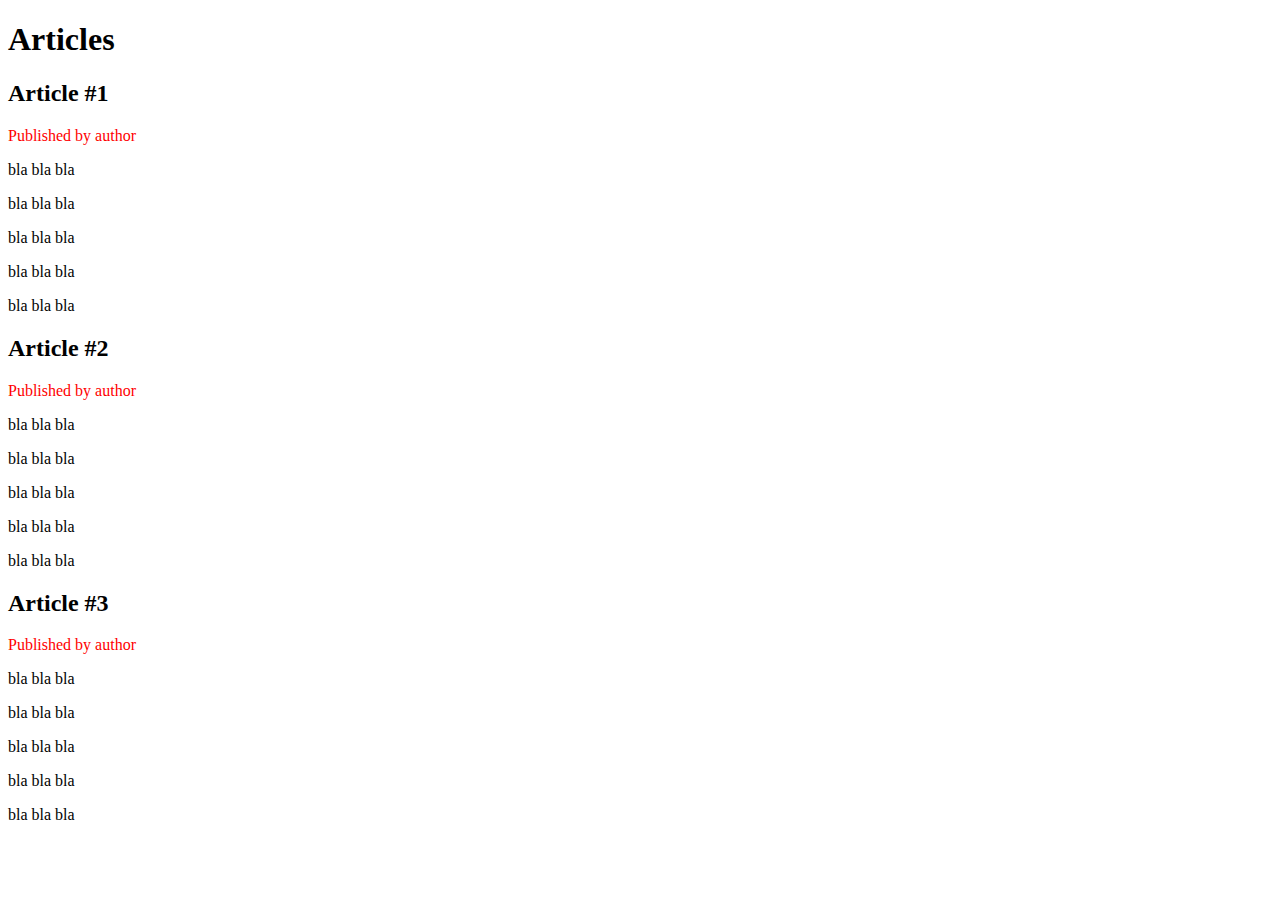
==== articles.html @ b6e8ee73 "Add adjacent selector" ====
<!DOCTYPE html>
<html>
<head>
    <title>CSS Tutorial</title>
    <link rel="stylesheet" type="text/css" href="css/syntax.css">
</head>
<body>
    <div>
        <h1>Articles</h1>
    </div>

    <div id="all-articles">
        <h2>Article #1</h2>
        <p>Published by author</p>
        <p>bla bla bla</p>
        <p>bla bla bla</p>
        <p>bla bla bla</p>
        <p>bla bla bla</p>
        <p>bla bla bla</p>

        <h2>Article #2</h2>
        <p>Published by author</p>
        <p>bla bla bla</p>
        <p>bla bla bla</p>
        <p>bla bla bla</p>
        <p>bla bla bla</p>
        <p>bla bla bla</p>

        <h2>Article #3</h2>
        <p>Published by author</p>
        <p>bla bla bla</p>
        <p>bla bla bla</p>
        <p>bla bla bla</p>
        <p>bla bla bla</p>
        <p>bla bla bla</p>
    </div>
</body>
</html>
---- css/syntax.css ----
#all-articles h2 + p{
    color: red;
}
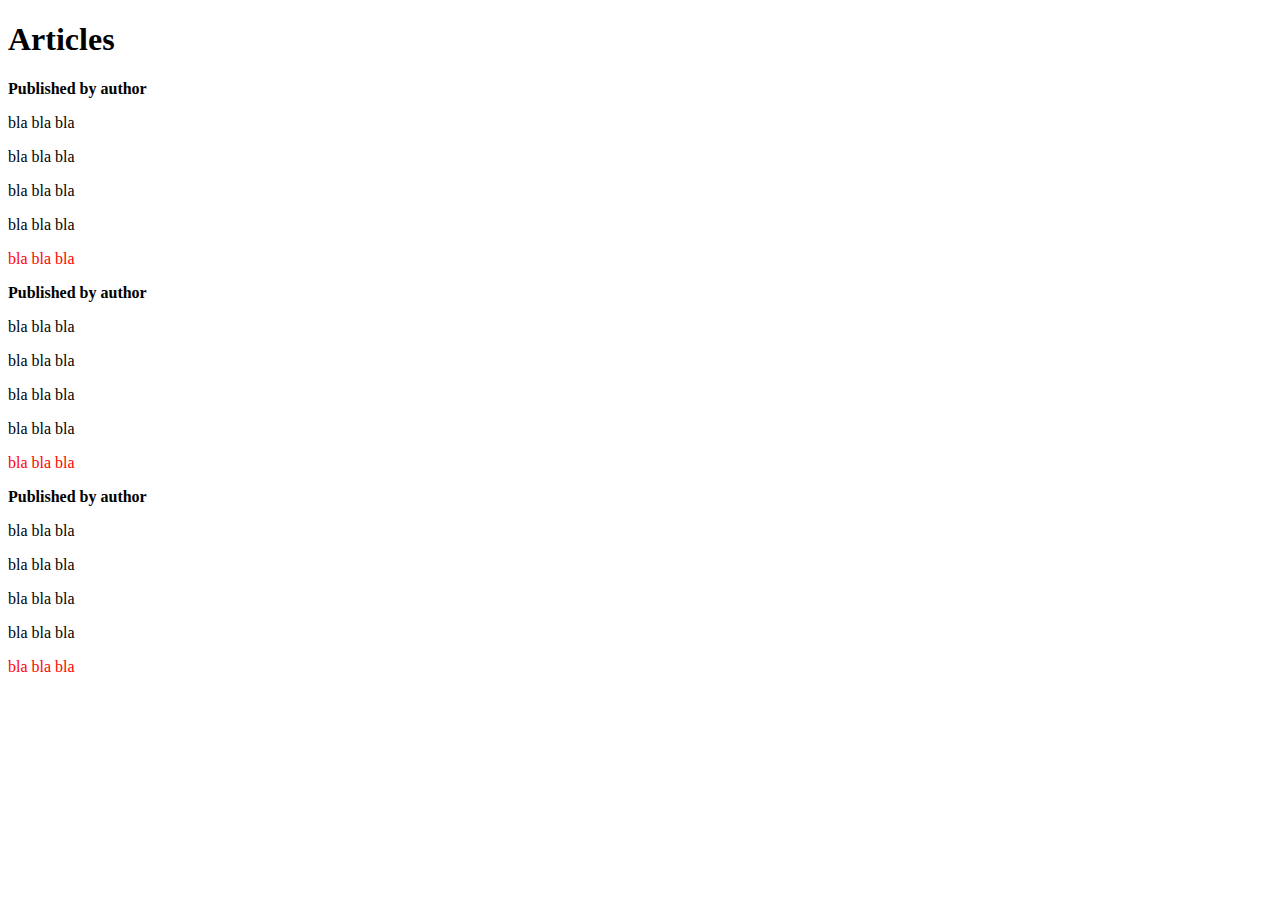
==== commit b117bfc2: "Add first and last child selectors" ====
--- a/articles.html
+++ b/articles.html
@@ -9,30 +9,31 @@
         <h1>Articles</h1>
     </div>
 
-    <div id="all-articles">
-        <h2>Article #1</h2>
+    <article>
         <p>Published by author</p>
         <p>bla bla bla</p>
         <p>bla bla bla</p>
         <p>bla bla bla</p>
         <p>bla bla bla</p>
         <p>bla bla bla</p>
+    </article>
 
-        <h2>Article #2</h2>
+    <article>
         <p>Published by author</p>
         <p>bla bla bla</p>
         <p>bla bla bla</p>
         <p>bla bla bla</p>
         <p>bla bla bla</p>
         <p>bla bla bla</p>
+    </article>
 
-        <h2>Article #3</h2>
+    <article>
         <p>Published by author</p>
         <p>bla bla bla</p>
         <p>bla bla bla</p>
         <p>bla bla bla</p>
         <p>bla bla bla</p>
         <p>bla bla bla</p>
-    </div>
+    </article>
 </body>
 </html>--- a/css/syntax.css
+++ b/css/syntax.css
@@ -1,3 +1,7 @@
-#all-articles h2 + p{
+article p:first-child{
+    font-weight: bold;
+}
+
+article p:last-child{
     color: red;
 }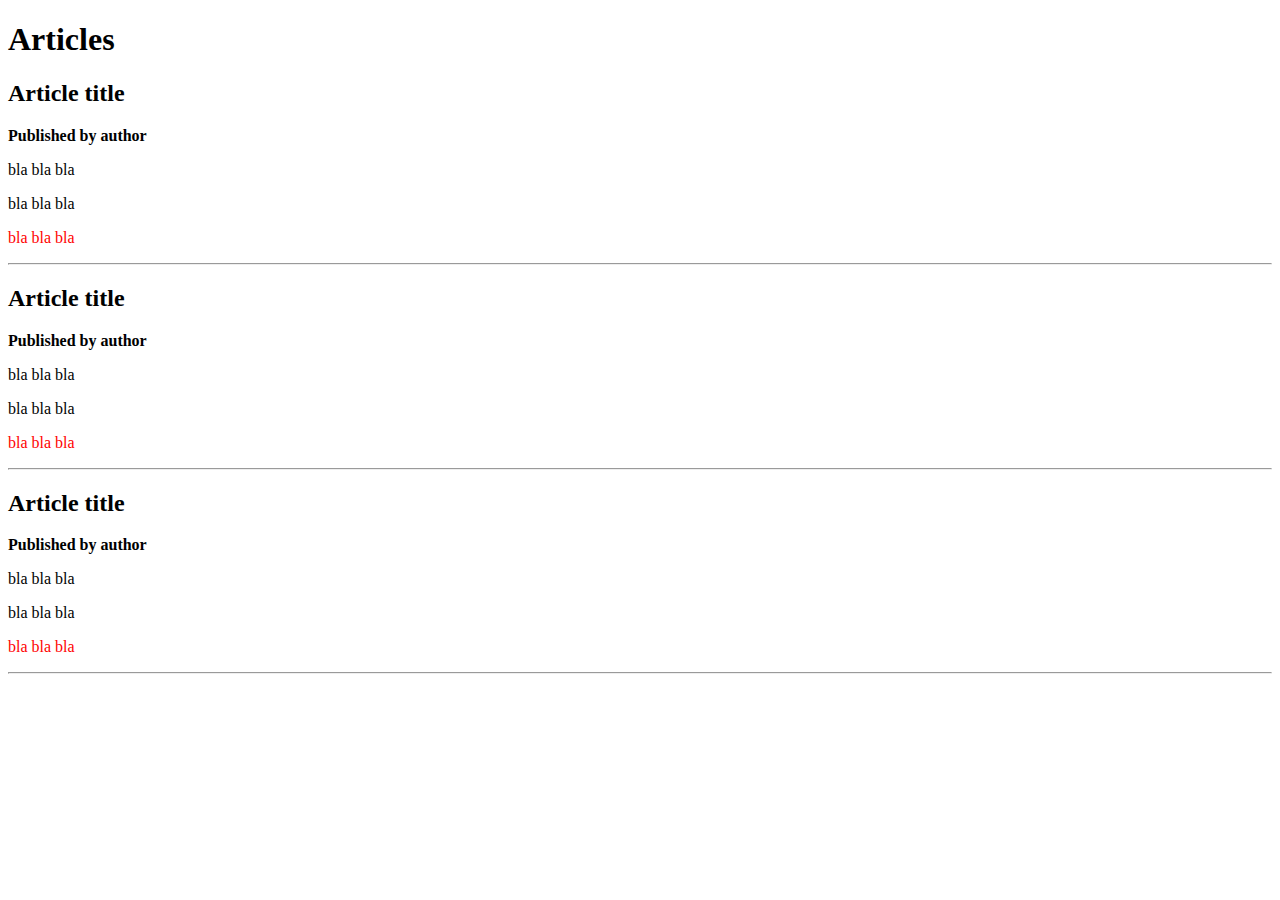
==== commit 63388ec5: "Add first and last of type selectors" ====
--- a/articles.html
+++ b/articles.html
@@ -10,30 +10,30 @@
     </div>
 
     <article>
+        <h2>Article title</h2>
         <p>Published by author</p>
         <p>bla bla bla</p>
         <p>bla bla bla</p>
         <p>bla bla bla</p>
-        <p>bla bla bla</p>
-        <p>bla bla bla</p>
+        <hr />
     </article>
 
     <article>
+        <h2>Article title</h2>
         <p>Published by author</p>
         <p>bla bla bla</p>
         <p>bla bla bla</p>
         <p>bla bla bla</p>
-        <p>bla bla bla</p>
-        <p>bla bla bla</p>
+        <hr />
     </article>
 
     <article>
+        <h2>Article title</h2>
         <p>Published by author</p>
         <p>bla bla bla</p>
         <p>bla bla bla</p>
         <p>bla bla bla</p>
-        <p>bla bla bla</p>
-        <p>bla bla bla</p>
+        <hr />
     </article>
 </body>
 </html>--- a/css/syntax.css
+++ b/css/syntax.css
@@ -1,7 +1,7 @@
-article p:first-child{
+article p:first-of-type{
     font-weight: bold;
 }
 
-article p:last-child{
+article p:last-of-type{
     color: red;
 }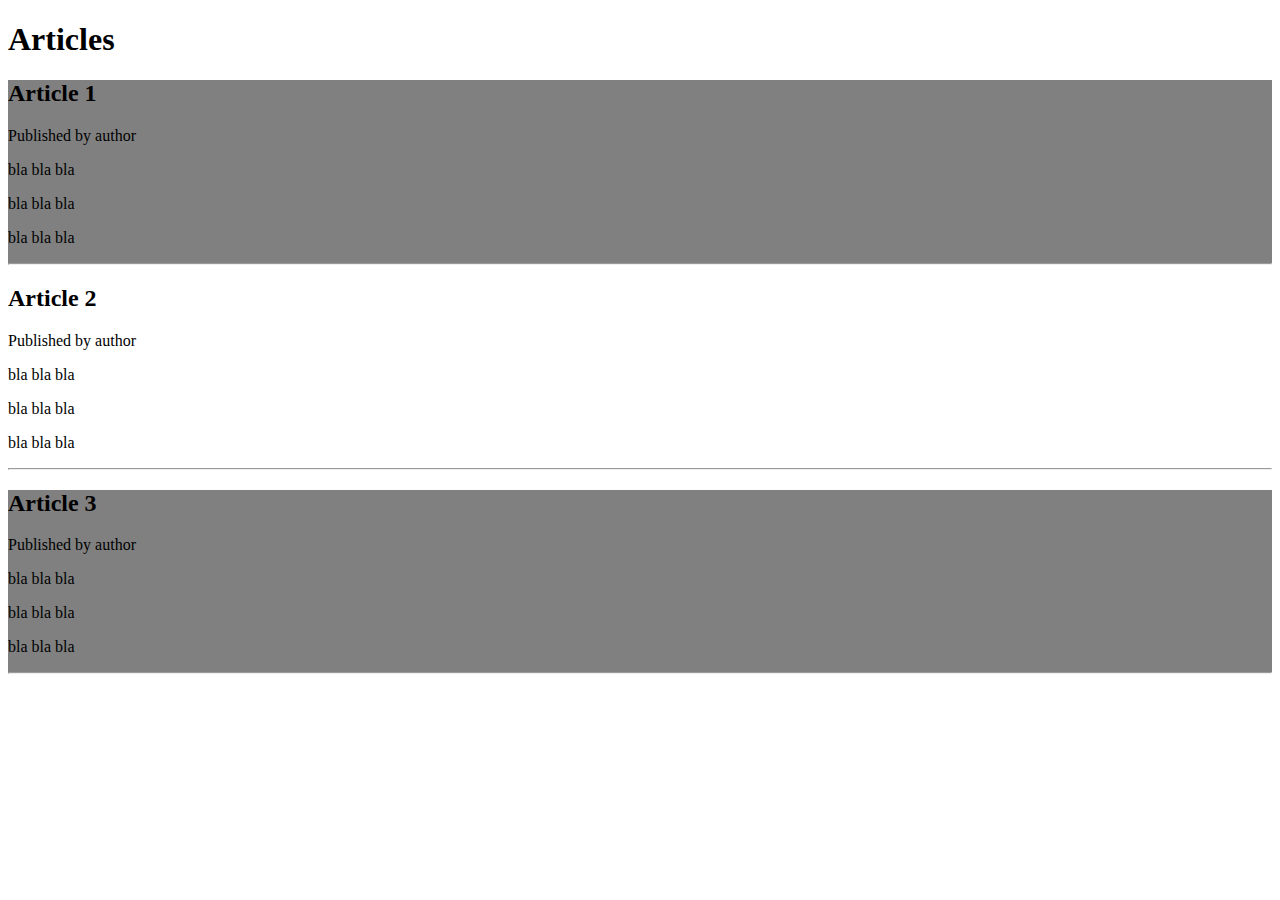
==== commit 7f7010e0: "Add nth of type selectors" ====
--- a/articles.html
+++ b/articles.html
@@ -10,7 +10,7 @@
     </div>
 
     <article>
-        <h2>Article title</h2>
+        <h2>Article 1</h2>
         <p>Published by author</p>
         <p>bla bla bla</p>
         <p>bla bla bla</p>
@@ -19,7 +19,7 @@
     </article>
 
     <article>
-        <h2>Article title</h2>
+        <h2>Article 2</h2>
         <p>Published by author</p>
         <p>bla bla bla</p>
         <p>bla bla bla</p>
@@ -28,7 +28,7 @@
     </article>
 
     <article>
-        <h2>Article title</h2>
+        <h2>Article 3</h2>
         <p>Published by author</p>
         <p>bla bla bla</p>
         <p>bla bla bla</p>
--- a/css/syntax.css
+++ b/css/syntax.css
@@ -1,7 +1,3 @@
-article p:first-of-type{
-    font-weight: bold;
-}
-
-article p:last-of-type{
-    color: red;
+article:nth-of-type(odd){
+    background: grey;
 }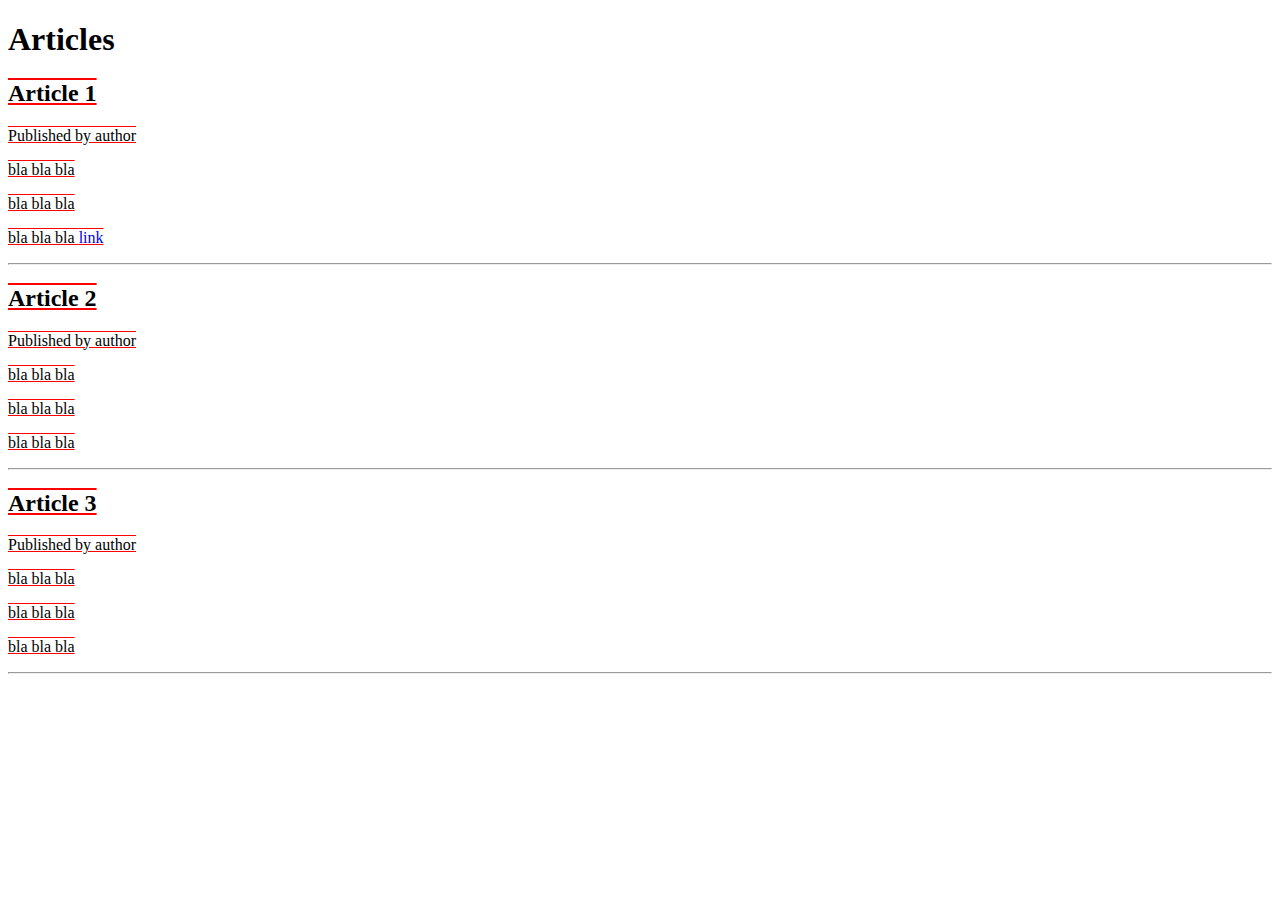
==== commit 04c577e6: "Add text decoration" ====
--- a/articles.html
+++ b/articles.html
@@ -14,7 +14,7 @@
         <p>Published by author</p>
         <p>bla bla bla</p>
         <p>bla bla bla</p>
-        <p>bla bla bla</p>
+        <p>bla bla bla <a href="#">link</a></p>
         <hr />
     </article>
 
--- a/css/syntax.css
+++ b/css/syntax.css
@@ -1,3 +1,8 @@
-article:nth-of-type(odd){
-    background: grey;
+article{
+    text-decoration: underline overline red;
+}
+
+a{
+    text-decoration: inherit;
+    text-decoration-color: red;
 }